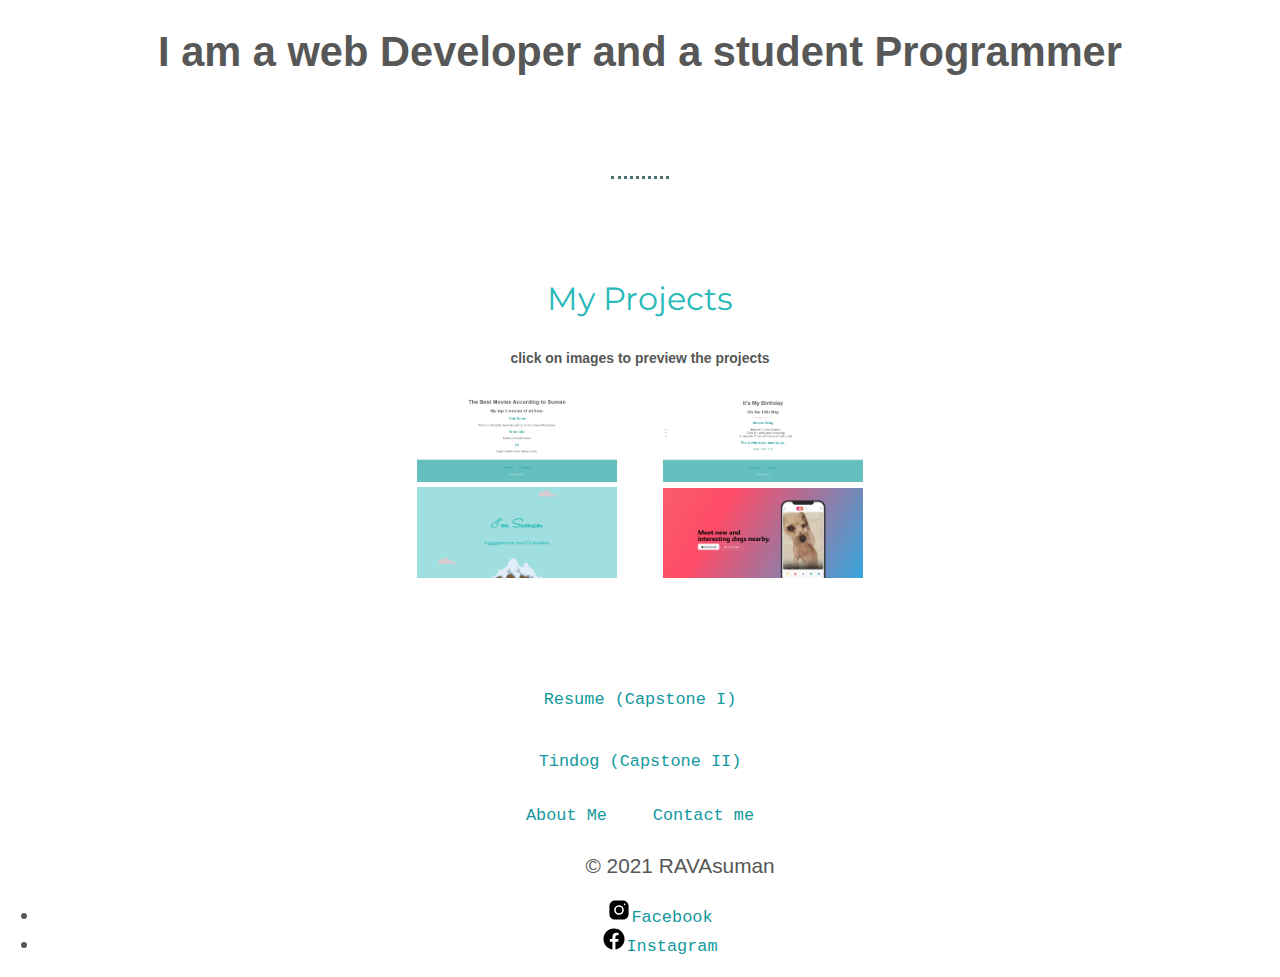
==== index.html @ 1d79d84d "Update index.html" ====
<!DOCTYPE html>
<html lang="en">
<head>
    <meta charset="UTF-8">
    <meta name="viewport" content="width=device-width, initial-scale=1.0">
    <title>Suman's Portfolio</title>
    <link rel="stylesheet" href="style.css">
     <link href="https://cdn.jsdelivr.net/npm/bootstrap@5.3.0-alpha2/dist/css/bootstrap.min.css" rel="stylesheet"
    integrity="sha384-aFq/bzH65dt+w6FI2ooMVUpc+21e0SRygnTpmBvdBgSdnuTN7QbdgL+OapgHtvPp" crossorigin="anonymous">
  <link rel="icon" href="favicon.ico">
  <link href="https://fonts.googleapis.com/css?family=Merriweather|Montserrat|Sacramento" rel="stylesheet">
</head>
<body d-flex flex-wrap justify-content-between align-items-center py-3>
    <div>
         <h1 class= "bg-secondary text-white p-3 mb-2 ">I am a web Developer and a student Programmer</h1>
    </div>
   
    <hr>
    <h2>My Projects</h2>
    <h6>click on images to preview the projects</h6>
    <a href="./public/movie-ranking.html"><img src="./assets/images/movies.png" alt="Movie Ranking Project" width="200" length="200"></a>
    
    <a href="./public/birthday-invite.html"><img src="./assets/images/birthday.png" alt="Birthday Invite Project" width="200" length="200"></a>
    <br>

    <a href="./Personal/index.html"><img src="./assets/images/Personal.png" alt="Personal Website" width="200" length="200"></a>
   
    <a href="./findog/index.html"><img src="./assets/images/Findog.png" alt="Project Findog" width="200" length="200"></a>
    <br>
    <br>
    <br>
  
    
   <div class ="container mb-3 "> 
       <br>

           <p><a href="./Capstone+project+1/index.html" class="link-success link-offset-2 link-underline-opacity-25 link-underline-opacity-100-hover">Resume (Capstone I)</a></p>
           <p><a href="./findog" class="link-success link-offset-2 link-underline-opacity-25 link-underline-opacity-100-hover">Tindog (Capstone II)</a></p>

   
   </div>
    <div> <a href="./Personal/index.html" class="text-primary-emphasis">About Me</a>
    <a href="./public/contact.html" class="text-primary-emphasis">Contact me </a></div>
   
    
    <br>
  
    <footer id="footer">
      <div class="container bg-secondary"><footer class="text-white">
        <div class="col-md-4 d-flex align-items-center">
          <a href="/" class="mb-3 me-2 mb-md-0 text-body-secondary text-decoration-none lh-1">
            <svg class="bi" width="30" height="24"><use xlink:href="#bootstrap"></use></svg>
          </a>
          <span class="mb-3 mb-md-0 text-body-secondary">© 2021 RAVAsuman</span>
        </div>
    
        <ul class="nav col-md-4 justify-content-end list-unstyled d-flex">
         
          <li class="ms-3"><a class="text-body-secondary" href="https://www.facebook.com/ravasuman7/"><svg xmlns="http://www.w3.org/2000/svg" x="0px" y="0px"  height="24" viewBox="0 0 30 30">
            <path d="M 9.9980469 3 C 6.1390469 3 3 6.1419531 3 10.001953 L 3 20.001953 C 3 23.860953 6.1419531 27 10.001953 27 L 20.001953 27 C 23.860953 27 27 23.858047 27 19.998047 L 27 9.9980469 C 27 6.1390469 23.858047 3 19.998047 3 L 9.9980469 3 z M 22 7 C 22.552 7 23 7.448 23 8 C 23 8.552 22.552 9 22 9 C 21.448 9 21 8.552 21 8 C 21 7.448 21.448 7 22 7 z M 15 9 C 18.309 9 21 11.691 21 15 C 21 18.309 18.309 21 15 21 C 11.691 21 9 18.309 9 15 C 9 11.691 11.691 9 15 9 z M 15 11 A 4 4 0 0 0 11 15 A 4 4 0 0 0 15 19 A 4 4 0 0 0 19 15 A 4 4 0 0 0 15 11 z"></path>
        </svg>Facebook</a></li>
          <li class="ms-3"><a class="text-body-secondary" href="https://www.instagram.com/ravasuman_/"><svg xmlns="http://www.w3.org/2000/svg" x="0px" y="0px"  height="24" viewBox="0 0 50 50">
            <path d="M25,3C12.85,3,3,12.85,3,25c0,11.03,8.125,20.137,18.712,21.728V30.831h-5.443v-5.783h5.443v-3.848 c0-6.371,3.104-9.168,8.399-9.168c2.536,0,3.877,0.188,4.512,0.274v5.048h-3.612c-2.248,0-3.033,2.131-3.033,4.533v3.161h6.588 l-0.894,5.783h-5.694v15.944C38.716,45.318,47,36.137,47,25C47,12.85,37.15,3,25,3z"></path>
        </svg>Instagram</a></li>
        </ul>
      </footer></div>
      
    <script src="https://cdn.jsdelivr.net/npm/bootstrap@5.3.3/dist/js/bootstrap.bundle.min.js" integrity="sha384-YvpcrYf0tY3lHB60NNkmXc5s9fDVZLESaAA55NDzOxhy9GkcIdslK1eN7N6jIeHz" crossorigin="anonymous"></script>
</body>
</html>
---- style.css ----
body {
  margin: 0;
  text-align: center;
  font-family: 'Merriweather Sans', sans-serif;
  font-size: 1.3em;
  color:#565756;
}


h2 {
  font-weight: normal;
  font-size: 2rem;
  color:#28b9b9;
  font-family: 'Montserrat', sans-serif;
}
h3 {
  color: #11999E;
  font-family: sans-serif;
}
h4 {
  color: #11999E;
  font-family: 'Montserrat', sans-serif;
}

.top{
  background-color: #a0dfdf;
  position: relative;
  padding-top:8% ;
}
.middle{
  margin:10% 0;
}
p{
  line-height: 2;
}
hr{
  border:dotted #4d7070;
  border-bottom: none;
  width: 4%;
  margin: 100px auto;
}
.pro{
  text-decoration: underline;
}
.intro{
  width: 50%;
  margin: auto;
}

.top-cloud{
  position: absolute ;
  right: 30%;
  top:3%;
}
.bottom-cloud{
  position:absolute;
  left:10%;
  bottom:30%;
}
.skills{
  text-align: left;
  line-height: 2;
}
.code{
  float:left ;
  margin-right: 5%;
  width:20%;
}
.artimg{
float:right;
margin-left:5%;
width:10%;
}
.dot{
  border-style: none;
  border-top-style: dotted;
  border-color: rgb(11, 101, 218);
  border-width: 5px;
  width: 3%;
}
.contact-message{
  width: 40%;
  margin: 40px auto 60px;
}
.btn {
  background: #11cdd4;
  background-image: -webkit-linear-gradient(top, #11cdd4, #11999e);
  background-image: -moz-linear-gradient(top, #11cdd4, #11999e);
  background-image: -ms-linear-gradient(top, #11cdd4, #11999e);
  background-image: -o-linear-gradient(top, #11cdd4, #11999e);
  background-image: linear-gradient(to bottom, #11cdd4, #11999e);
  -webkit-border-radius: 10;
  -moz-border-radius: 10;
  border-radius: 10px;
  font-family: Arial, Helvetica, sans-serif;
  color: #ffffff;
  font-size: 20px;
  padding: 10px 20px 10px 20px;
  text-decoration: none;
}

.btn:hover {
  background: #30e3cb;
  background-image: -webkit-linear-gradient(top, #30e3cb, #2bc4ad);
  background-image: -moz-linear-gradient(top, #30e3cb, #2bc4ad);
  background-image: -ms-linear-gradient(top, #30e3cb, #2bc4ad);
  background-image: -o-linear-gradient(top, #30e3cb, #2bc4ad);
  background-image: linear-gradient(to bottom, #30e3cb, #2bc4ad);
  text-decoration: none;
}
.bottom{
  background-color:#66BFBF ;
  padding: 50px 0 20px;
}
a{
  color: #11999E;
  font-family: monospace;
  margin:10px 20px;
  text-decoration: none;
}
a:hover{
  color: #EAF6F6;
}
.copyright{
  color: #EAF6F6;
  font-size: 0.75rem;
  padding: 20px 0;
}
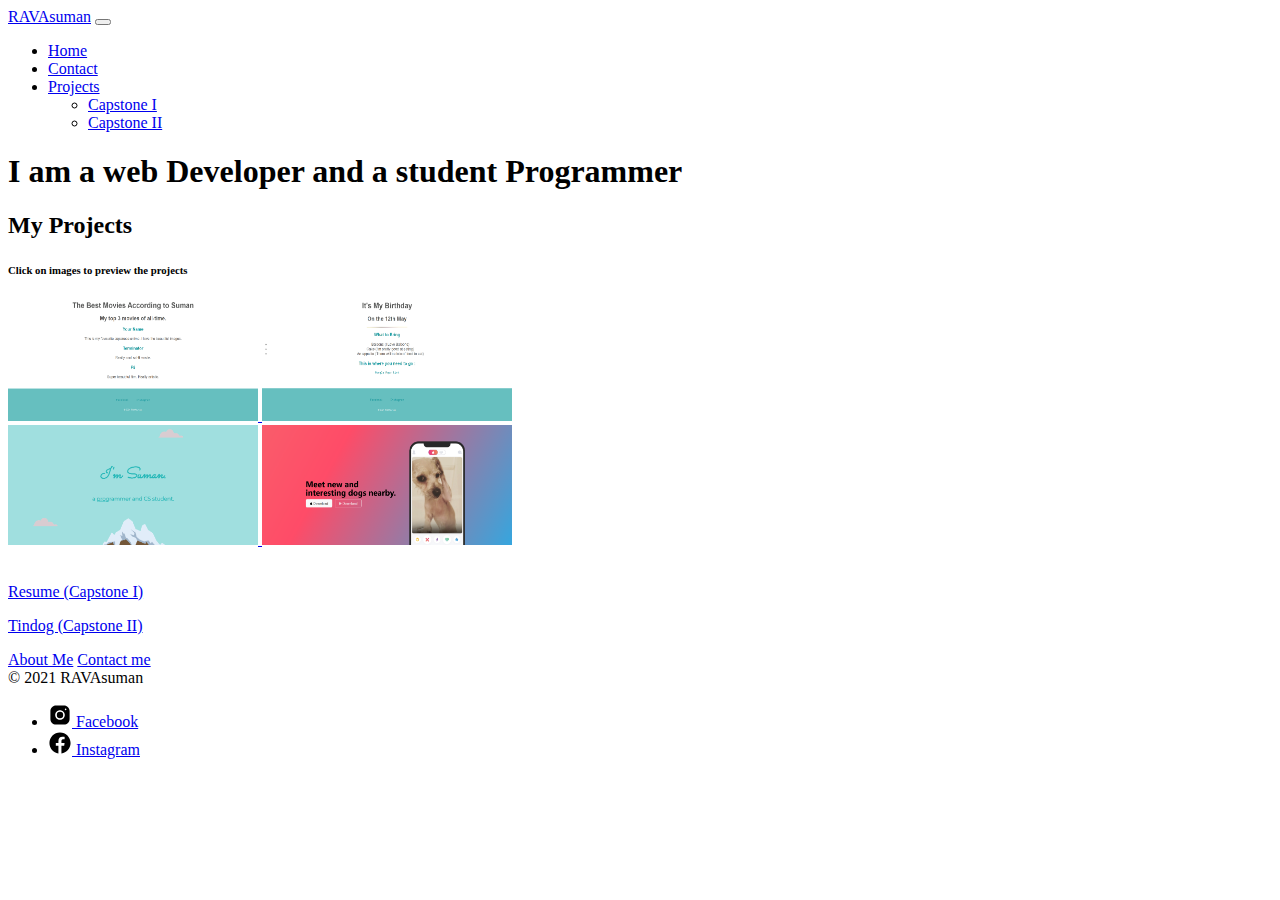
==== commit 4dd906a1: "Update index.html" ====
--- a/index.html
+++ b/index.html
@@ -1,4 +1,3 @@
-
 <!DOCTYPE html>
 <html lang="en">
 <head>
@@ -6,66 +5,107 @@
     <meta name="viewport" content="width=device-width, initial-scale=1.0">
     <title>Suman's Portfolio</title>
     <link rel="stylesheet" href="style.css">
-     <link href="https://cdn.jsdelivr.net/npm/bootstrap@5.3.0-alpha2/dist/css/bootstrap.min.css" rel="stylesheet"
+    <link href="https://cdn.jsdelivr.net/npm/bootstrap@5.3.0-alpha2/dist/css/bootstrap.min.css" rel="stylesheet"
     integrity="sha384-aFq/bzH65dt+w6FI2ooMVUpc+21e0SRygnTpmBvdBgSdnuTN7QbdgL+OapgHtvPp" crossorigin="anonymous">
-  <link rel="icon" href="favicon.ico">
-  <link href="https://fonts.googleapis.com/css?family=Merriweather|Montserrat|Sacramento" rel="stylesheet">
+    <link rel="icon" href="favicon.ico">
+    <link href="https://fonts.googleapis.com/css?family=Merriweather|Montserrat|Sacramento" rel="stylesheet">
 </head>
-<body d-flex flex-wrap justify-content-between align-items-center py-3>
-    <div>
-         <h1 class= "bg-secondary text-white p-3 mb-2 ">I am a web Developer and a student Programmer</h1>
+<body>
+    <nav class="navbar navbar-dark bg-dark" aria-label="First navbar example">
+        <div class="container-fluid">
+          <a class="navbar-brand" href="#">RAVAsuman</a>
+          <button class="navbar-toggler" type="button" data-bs-toggle="collapse" data-bs-target="#navbarsExample01" aria-controls="navbarsExample01" aria-expanded="false" aria-label="Toggle navigation">
+            <span class="navbar-toggler-icon"></span>
+          </button>
+    
+          <div class="collapse navbar-collapse" id="navbarsExample01">
+            <ul class="navbar-nav me-auto mb-2">
+              <li class="nav-item">
+                <a class="nav-link active" aria-current="page" href="#">Home</a>
+              </li>
+              <li class="nav-item">
+                <a class="nav-link" href="./public/contact.html">Contact</a>
+              </li>
+              
+              <li class="nav-item dropdown">
+                <a class="nav-link dropdown-toggle" href="#" id="dropdown01" data-bs-toggle="dropdown" aria-expanded="false">Projects</a>
+                <ul class="dropdown-menu" aria-labelledby="dropdown01">
+                  <li><a class="dropdown-item" href="./Capstone+project+1/index.html">Capstone I</a></li>
+                  <li><a class="dropdown-item" href="./findog">Capstone II</a></li>
+                </ul>
+              </li>
+            </ul>
+          </div>
+        </div>
+      </nav>
+    
+    <div class=" text-center">
+        <h1 class="bg-secondary text-white mb-2 py-2">I am a web Developer and a student Programmer</h1>
+        
+        
+        <h2 class="fw-bold py-2">My Projects</h2>
+        <h6 class="py-3">Click on images to preview the projects</h6>
+        <div><a href="./public/movie-ranking.html">
+          <img src="./assets/images/movies.png" alt="Movie Ranking Project" width="250" height="120">
+      </a>
+      
+      <a href="./public/birthday-invite.html">
+          <img src="./assets/images/birthday.png" alt="Birthday Invite Project" width="250" height="120">
+      </a>
     </div>
-   
-    <hr>
-    <h2>My Projects</h2>
-    <h6>click on images to preview the projects</h6>
-    <a href="./public/movie-ranking.html"><img src="./assets/images/movies.png" alt="Movie Ranking Project" width="200" length="200"></a>
+        <div class="py-2">   
+               <a href="./Personal/index.html">
+          <img src="./assets/images/Personal.png" alt="Personal Website" width="250" height="120">
+      </a>
+      
+      <a href="./findog/index.html">
+          <img src="./assets/images/Findog.png" alt="Project Findog" width="250" height="120">
+      </a></div>
+        
+        
+        
+
+        <br>
+        
+        <div class="mb-3">
+            <p><a href="./Capstone+project+1/index.html" class="link-success link-offset-2 link-underline-opacity-25 link-underline-opacity-100-hover">Resume (Capstone I)</a></p>
+            <p><a href="./findog" class="link-success link-offset-2 link-underline-opacity-25 link-underline-opacity-100-hover">Tindog (Capstone II)</a></p>
+        </div>
+        
+        <div class="d-flex justify-content-center mb-3">
+            <a href="./Personal/index.html" class=" link-offset-2 link-success ">About Me</a>
+            <a href="./public/contact.html" class="text-primary-emphasis link-offset-2 link-success">Contact me</a>
+        </div>
+    </div>
     
-    <a href="./public/birthday-invite.html"><img src="./assets/images/birthday.png" alt="Birthday Invite Project" width="200" length="200"></a>
-    <br>
-
-    <a href="./Personal/index.html"><img src="./assets/images/Personal.png" alt="Personal Website" width="200" length="200"></a>
-   
-    <a href="./findog/index.html"><img src="./assets/images/Findog.png" alt="Project Findog" width="200" length="200"></a>
-    <br>
-    <br>
-    <br>
-  
+    <footer class="py-2 mt-5 bg-secondary opacity-50 text-white">
+      <div class="container">
+        <div class="row">
+          <div class="col-12 d-flex justify-content-between align-items-start">
+            <span class="mb-0">© 2021 RAVAsuman</span>
+            <ul class="nav list-unstyled d-flex mb-0">
+              <li class="ms-3">
+                <a class="text-white" href="https://www.facebook.com/ravasuman7/">
+                  <svg xmlns="http://www.w3.org/2000/svg" x="0px" y="0px" height="24" viewBox="0 0 30 30">
+                    <path d="M 9.9980469 3 C 6.1390469 3 3 6.1419531 3 10.001953 L 3 20.001953 C 3 23.860953 6.1419531 27 10.001953 27 L 20.001953 27 C 23.860953 27 27 23.858047 27 19.998047 L 27 9.9980469 C 27 6.1390469 23.858047 3 19.998047 3 L 9.9980469 3 z M 22 7 C 22.552 7 23 7.448 23 8 C 23 8.552 22.552 9 22 9 C 21.448 9 21 8.552 21 8 C 21 7.448 21.448 7 22 7 z M 15 9 C 18.309 9 21 11.691 21 15 C 21 18.309 18.309 21 15 21 C 11.691 21 9 18.309 9 15 C 9 11.691 11.691 9 15 9 z M 15 11 A 4 4 0 0 0 11 15 A 4 4 0 0 0 15 19 A 4 4 0 0 0 19 15 A 4 4 0 0 0 15 11 z"></path>
+                  </svg>
+                  Facebook
+                </a>
+              </li>
+              <li class="ms-3">
+                <a class="text-white" href="https://www.instagram.com/ravasuman_/">
+                  <svg xmlns="http://www.w3.org/2000/svg" x="0px" y="0px" height="24" viewBox="0 0 50 50">
+                    <path d="M25,3C12.85,3,3,12.85,3,25c0,11.03,8.125,20.137,18.712,21.728V30.831h-5.443v-5.783h5.443v-3.848 c0-6.371,3.104-9.168,8.399-9.168c2.536,0,3.877,0.188,4.512,0.274v5.048h-3.612c-2.248,0-3.033,2.131-3.033,4.533v3.161h6.588 l-0.894,5.783h-5.694v15.944C38.716,45.318,47,36.137,47,25C47,12.85,37.15,3,25,3z"></path>
+                  </svg>
+                  Instagram
+                </a>
+              </li>
+            </ul>
+          </div>
+        </div>
+      </div>
+    </footer>
     
-   <div class ="container mb-3 "> 
-       <br>
-
-           <p><a href="./Capstone+project+1/index.html" class="link-success link-offset-2 link-underline-opacity-25 link-underline-opacity-100-hover">Resume (Capstone I)</a></p>
-           <p><a href="./findog" class="link-success link-offset-2 link-underline-opacity-25 link-underline-opacity-100-hover">Tindog (Capstone II)</a></p>
-
-   
-   </div>
-    <div> <a href="./Personal/index.html" class="text-primary-emphasis">About Me</a>
-    <a href="./public/contact.html" class="text-primary-emphasis">Contact me </a></div>
-   
-    
-    <br>
-  
-    <footer id="footer">
-      <div class="container bg-secondary"><footer class="text-white">
-        <div class="col-md-4 d-flex align-items-center">
-          <a href="/" class="mb-3 me-2 mb-md-0 text-body-secondary text-decoration-none lh-1">
-            <svg class="bi" width="30" height="24"><use xlink:href="#bootstrap"></use></svg>
-          </a>
-          <span class="mb-3 mb-md-0 text-body-secondary">© 2021 RAVAsuman</span>
-        </div>
-    
-        <ul class="nav col-md-4 justify-content-end list-unstyled d-flex">
-         
-          <li class="ms-3"><a class="text-body-secondary" href="https://www.facebook.com/ravasuman7/"><svg xmlns="http://www.w3.org/2000/svg" x="0px" y="0px"  height="24" viewBox="0 0 30 30">
-            <path d="M 9.9980469 3 C 6.1390469 3 3 6.1419531 3 10.001953 L 3 20.001953 C 3 23.860953 6.1419531 27 10.001953 27 L 20.001953 27 C 23.860953 27 27 23.858047 27 19.998047 L 27 9.9980469 C 27 6.1390469 23.858047 3 19.998047 3 L 9.9980469 3 z M 22 7 C 22.552 7 23 7.448 23 8 C 23 8.552 22.552 9 22 9 C 21.448 9 21 8.552 21 8 C 21 7.448 21.448 7 22 7 z M 15 9 C 18.309 9 21 11.691 21 15 C 21 18.309 18.309 21 15 21 C 11.691 21 9 18.309 9 15 C 9 11.691 11.691 9 15 9 z M 15 11 A 4 4 0 0 0 11 15 A 4 4 0 0 0 15 19 A 4 4 0 0 0 19 15 A 4 4 0 0 0 15 11 z"></path>
-        </svg>Facebook</a></li>
-          <li class="ms-3"><a class="text-body-secondary" href="https://www.instagram.com/ravasuman_/"><svg xmlns="http://www.w3.org/2000/svg" x="0px" y="0px"  height="24" viewBox="0 0 50 50">
-            <path d="M25,3C12.85,3,3,12.85,3,25c0,11.03,8.125,20.137,18.712,21.728V30.831h-5.443v-5.783h5.443v-3.848 c0-6.371,3.104-9.168,8.399-9.168c2.536,0,3.877,0.188,4.512,0.274v5.048h-3.612c-2.248,0-3.033,2.131-3.033,4.533v3.161h6.588 l-0.894,5.783h-5.694v15.944C38.716,45.318,47,36.137,47,25C47,12.85,37.15,3,25,3z"></path>
-        </svg>Instagram</a></li>
-        </ul>
-      </footer></div>
-      
     <script src="https://cdn.jsdelivr.net/npm/bootstrap@5.3.3/dist/js/bootstrap.bundle.min.js" integrity="sha384-YvpcrYf0tY3lHB60NNkmXc5s9fDVZLESaAA55NDzOxhy9GkcIdslK1eN7N6jIeHz" crossorigin="anonymous"></script>
 </body>
 </html>
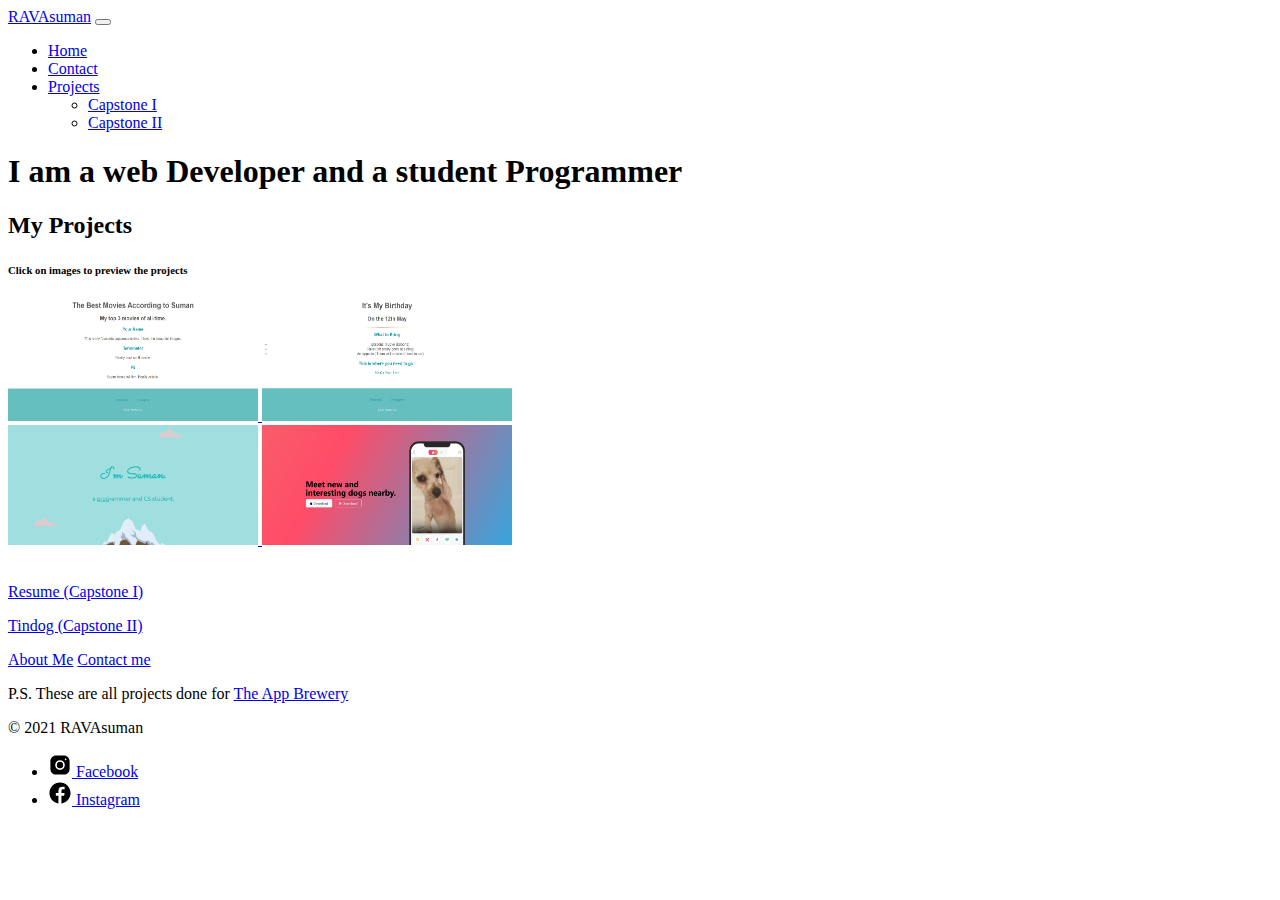
==== commit 247b91e4: "Update index.html" ====
--- a/index.html
+++ b/index.html
@@ -21,7 +21,7 @@
           <div class="collapse navbar-collapse" id="navbarsExample01">
             <ul class="navbar-nav me-auto mb-2">
               <li class="nav-item">
-                <a class="nav-link active" aria-current="page" href="#">Home</a>
+                <a class="nav-link active" aria-current="page" href="./index.html">Home</a>
               </li>
               <li class="nav-item">
                 <a class="nav-link" href="./public/contact.html">Contact</a>
@@ -73,12 +73,12 @@
         </div>
         
         <div class="d-flex justify-content-center mb-3">
-            <a href="./Personal/index.html" class=" link-offset-2 link-success ">About Me</a>
-            <a href="./public/contact.html" class="text-primary-emphasis link-offset-2 link-success">Contact me</a>
+            <a href="./Personal/index.html" class=" text-primary-emphasis link-offset-2 link-success me-3 ">About Me</a>
+            <a href="./public/contact.html" class="text-primary-emphasis link-offset-2 link-success ">Contact me</a>
         </div>
     </div>
-    
-    <footer class="py-2 mt-5 bg-secondary opacity-50 text-white">
+    <p>P.S. These are all projects done for <a href="https://appbrewery.com/" class="text-primary">The App Brewery</a></p>
+    <footer class="py-3 mt-5 mb-0 bg-secondary opacity-50 text-white">
       <div class="container">
         <div class="row">
           <div class="col-12 d-flex justify-content-between align-items-start">
